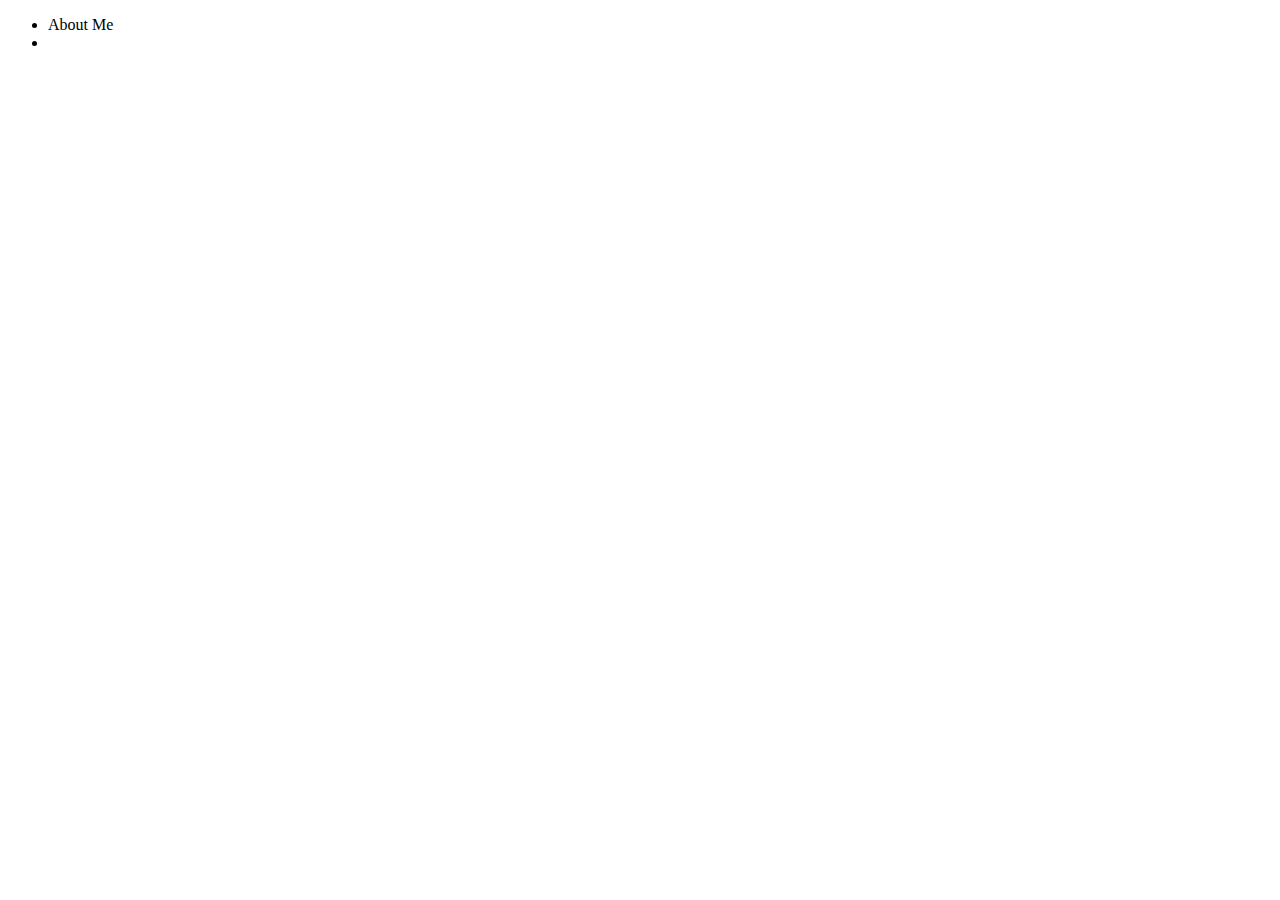
==== index.html @ 341e0b3b "first set up" ====
<!DOCTYPE html>
<html lang="en">
<head>
    <meta charset="UTF-8">
    <meta http-equiv="X-UA-Compatible" content="IE=edge">
    <meta name="viewport" content="width=device-width, initial-scale=1.0">
    <title>Hung Dang Quang</title>
</head>
<body>
     <ul>
         <li><a>About Me</a></li>
         <li></li>
     </ul>
</body>
</html>
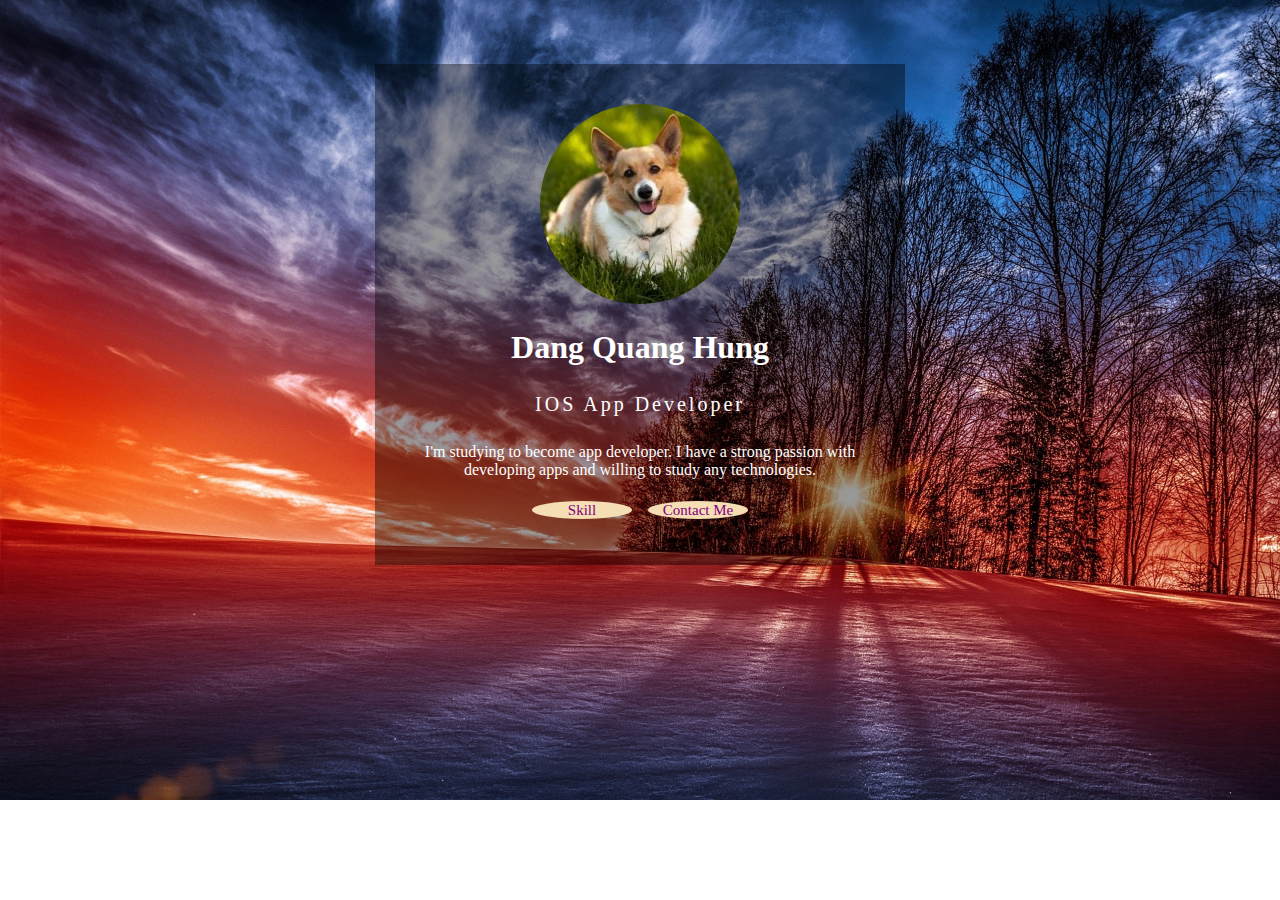
==== commit 033368a6: "Commit 2 page About me and Skill" ====
--- a/index.html
+++ b/index.html
@@ -4,12 +4,19 @@
     <meta charset="UTF-8">
     <meta http-equiv="X-UA-Compatible" content="IE=edge">
     <meta name="viewport" content="width=device-width, initial-scale=1.0">
-    <title>Hung Dang Quang</title>
+    <link rel="stylesheet" href="./style.css">
+    <title>About Me</title>
 </head>
 <body>
-     <ul>
-         <li><a>About Me</a></li>
-         <li></li>
-     </ul>
+     <div class="box">
+         <img src="./images/corgi.jpeg" alt="Avatar" class="avatar">
+         <h1>Dang Quang Hung</h1>
+         <h4>IOS App Developer</h4>
+         <p>I'm studying to become app developer. I have a strong passion with developing apps and willing to study any technologies. </p>
+         <ul>
+             <li><a href="./Skill.html">Skill</a></li>
+             <li><a href="./Skill.html">Contact Me</a></li>
+         </ul>
+     </div>
 </body>
 </html>--- a/style.css
+++ b/style.css
@@ -0,0 +1,65 @@
+body{
+    margin: 0;
+    padding: 0;
+    background: url(./images/bg3.jpeg) no-repeat;
+    background-size: cover;
+}
+
+.box{
+    width: 450px;
+    background: rgba(0,0, 0, 0.4);
+    padding: 40px;
+    text-align: center;
+    margin: auto;
+    margin-top: 5%;
+    color: white;
+}
+
+.avatar{
+    border-radius: 50%;
+    width: 200px;
+    height: 200px;
+}
+.box h4{
+    font-size: 20px;
+    letter-spacing: 3px;
+    font-weight: 100;
+}
+
+ul{
+    margin: 0;
+    padding: 0;
+}
+
+.box li{
+    display: inline-block;
+    margin: 6px;
+    list-style: none;
+    background: wheat;
+    border-radius: 50%;
+    width: 100px;
+}
+
+.box li a{
+    color: purple;
+    text-decoration: none;
+    font-size: 15px;
+}
+
+.skill{
+    display: flex;
+    font-size: 40px;
+}
+
+.name{
+    width: 150px;
+    text-align: justify;
+}
+
+.fa {
+    color: #ffd513;
+}
+
+h2{
+    font-size: 50px;
+}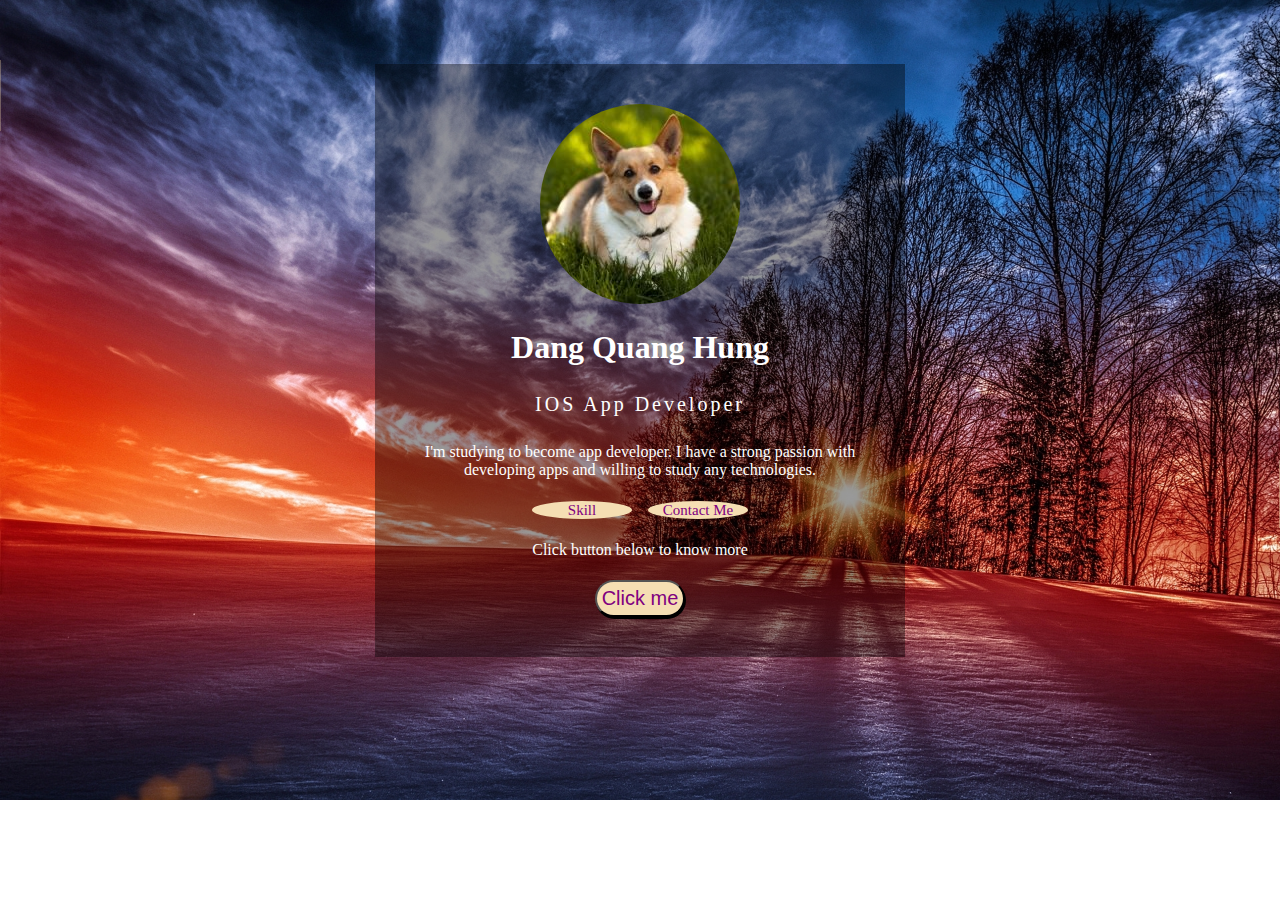
==== commit 1f714280: "Add JS to show more infor" ====
--- a/index.html
+++ b/index.html
@@ -15,8 +15,22 @@
          <p>I'm studying to become app developer. I have a strong passion with developing apps and willing to study any technologies. </p>
          <ul>
              <li><a href="./Skill.html">Skill</a></li>
-             <li><a href="./Skill.html">Contact Me</a></li>
+             <li><a href="./Contact.html">Contact Me</a></li>
          </ul>
+         <p>Click button below to know more</p>
+         <button onclick="Clickmore()" class="btnmore">Click me</button>
+
+         <div class="info moreinfo-right">21 years old</div>
+         <div class="info moreinfo-right top-2">A student of UIT </div>
+         <div class="info moreinfo-right top-3">Love Watching Movie</div>
+         <div class="info moreinfo-right top-4">Know C, C++, C#, Swift, JS</div>
+         <div class="info moreinfo-right top-5">Master of AOV<a<main></main></div>
+         <div class="info moreinfo-left">Lord of TFT</div>
+         <div class="info moreinfo-left top-2">Rich</div>
+         <div class="info moreinfo-left top-3">Need a True Girlfriend</div>
+         <div class="info moreinfo-left top-4">Love Dog</div>
+         <div class="info moreinfo-left top-5">Want to buy a car in 25 years old<main></main></div>
      </div>
+     <script src="./script.js"></script>
 </body>
 </html>--- a/style.css
+++ b/style.css
@@ -62,4 +62,100 @@
 
 h2{
     font-size: 50px;
+}
+
+.option{
+    display: block;
+}
+
+.container{
+    width: 450px;
+    background: rgba(0,0, 0, 0.4);
+    padding: 40px;
+    text-align: center;
+    margin: auto;
+    margin-top: 5%;
+    color: white;
+}
+
+.container ul {
+    margin: 0;
+    padding: 0;
+    list-style: none;
+}
+
+.container ul li {
+    display: inline;
+    margin: 5px;
+    
+}
+
+.container li a{
+    text-decoration: none;
+    font-size: 60px;
+}
+
+
+
+.btnmore {
+    margin-top: 5px;
+    background-color: wheat;
+    color: purple;
+    font-size: 20px;
+    border-radius: 20px;
+    padding: 5px;
+    outline: none;
+    box-shadow: 1px 2px black;
+}
+
+.btnmore:hover {
+    background-color: orange;
+    color: white;
+    cursor: pointer;
+}
+
+.moreinfo-right {
+    transform: translateX(100%);
+    position: fixed;
+    top: 60px;
+    right: 0;
+    background-color: wheat;
+    color: black;
+    font-size: medium;
+    padding: 25px 10px;
+    transition: all 1s ease;
+}
+.moreinfo-left {
+    transform: translateX(-100%);
+    position: fixed;
+    top: 60px;
+    left: 0;
+    background-color: wheat;
+    color: black;
+    font-size: large;
+    padding: 25px 10px;
+    transition: all 1s ease;
+}
+.enable {
+    transform: translateX(0);
+}
+
+.top-2 {
+    top: 160px;
+}
+
+.top-3 {
+    top: 260px;
+}
+
+.top-4 {
+    top: 360px;
+}
+
+.top-5 {
+    top: 460px;
+}
+
+.left {
+    left: 0;
 }